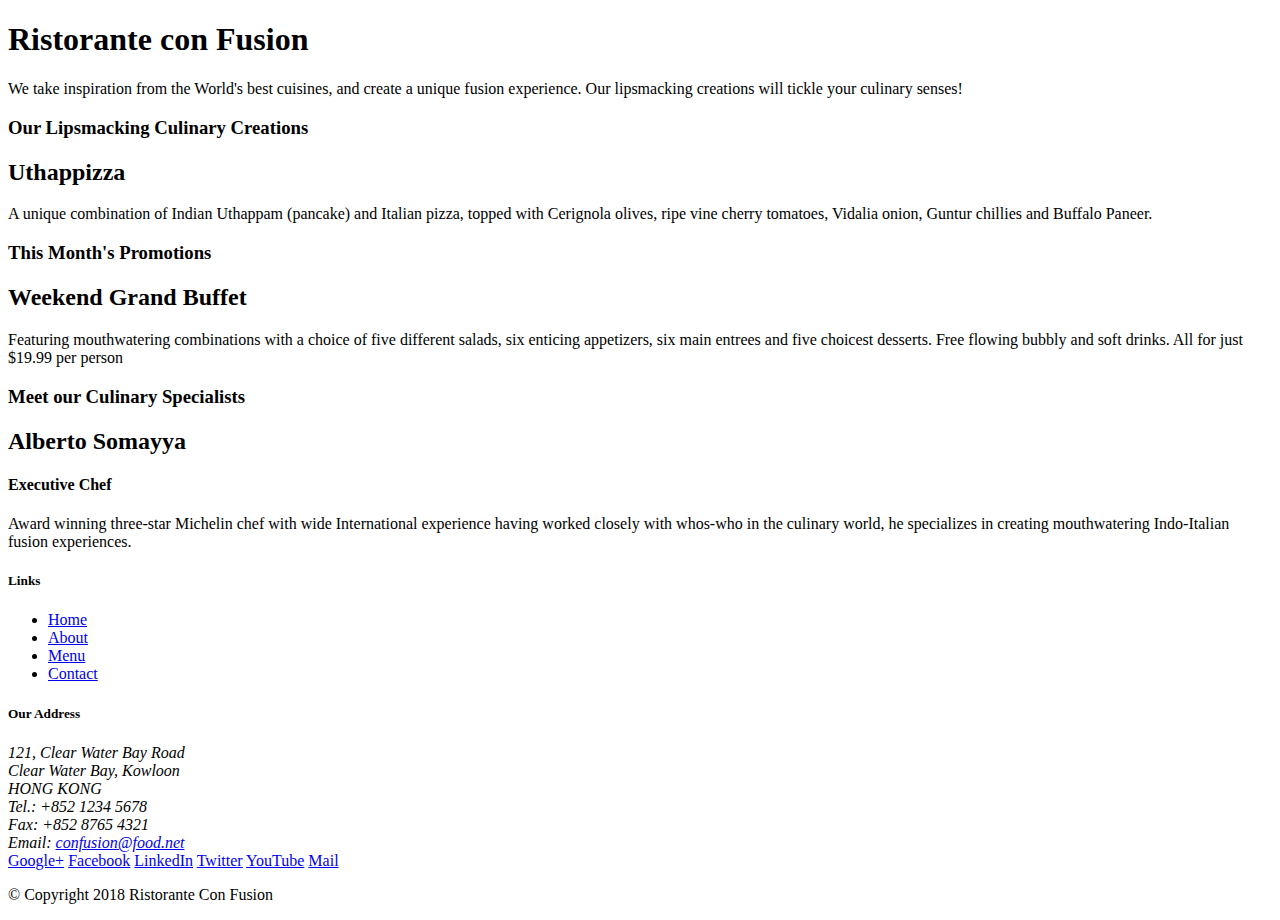
==== index.html @ 7462a1ce "Initial Setup" ====
<!DOCTYPE html>
<html lang="en">

<head>
    <title>Ristorante Con Fusion</title>
</head>

<body>

    <header>
        <div>
            <div>
                <div>
                    <h1>Ristorante con Fusion</h1>
                    <p>We take inspiration from the World's best cuisines, and create a unique fusion experience. Our lipsmacking creations will tickle your culinary senses!</p>
                </div>
                <div>
                </div>
            </div>
        </div>
    </header>

    <div>
        <div>
            <div>
                <h3>Our Lipsmacking Culinary Creations</h3>
            </div>
            <div>
                <h2>Uthappizza</h2>
                <p>A unique combination of Indian Uthappam (pancake) and Italian pizza, topped with Cerignola olives, ripe vine cherry tomatoes, Vidalia onion, Guntur chillies and Buffalo Paneer.</p>
            </div>
        </div>


        <div>
            <div>
                <h3>This Month's Promotions</h3>
            </div>
            <div>
                <h2>Weekend Grand Buffet</h2>
                <p>Featuring mouthwatering combinations with a choice of five different salads, six enticing appetizers, six main entrees and five choicest desserts. Free flowing bubbly and soft drinks. All for just $19.99 per person </p>
            </div>
        </div>

        <div>
            <div>
                <h3>Meet our Culinary Specialists</h3>
            </div>
            <div>
                <h2>Alberto Somayya</h2>
                <h4>Executive Chef</h4>
                <p>Award winning three-star Michelin chef with wide International experience having worked closely with whos-who in the culinary world, he specializes in creating mouthwatering Indo-Italian fusion experiences. </p>
            </div>
        </div>
    </div>

    <footer>
        <div>
            <div>             
                <div>
                    <h5>Links</h5>
                    <ul>
                        <li><a href="#">Home</a></li>
                        <li><a href="#">About</a></li>
                        <li><a href="#">Menu</a></li>
                        <li><a href="#">Contact</a></li>
                    </ul>
                </div>
                <div>
                    <h5>Our Address</h5>
                    <address>
		              121, Clear Water Bay Road<br>
		              Clear Water Bay, Kowloon<br>
		              HONG KONG<br>
		              Tel.: +852 1234 5678<br>
		              Fax: +852 8765 4321<br>
		              Email: <a href="mailto:confusion@food.net">confusion@food.net</a>
		           </address>
                </div>
                <div>
                    <div>
                        <a href="http://google.com/+">Google+</a>
                        <a href="http://www.facebook.com/profile.php?id=">Facebook</a>
                        <a href="http://www.linkedin.com/in/">LinkedIn</a>
                        <a href="http://twitter.com/">Twitter</a>
                        <a href="http://youtube.com/">YouTube</a>
                        <a href="mailto:">Mail</a>
                    </div>
                </div>
           </div>
           <div>             
                <div>
                    <p>© Copyright 2018 Ristorante Con Fusion</p>
                </div>
           </div>
        </div>
    </footer>

</body>

</html>
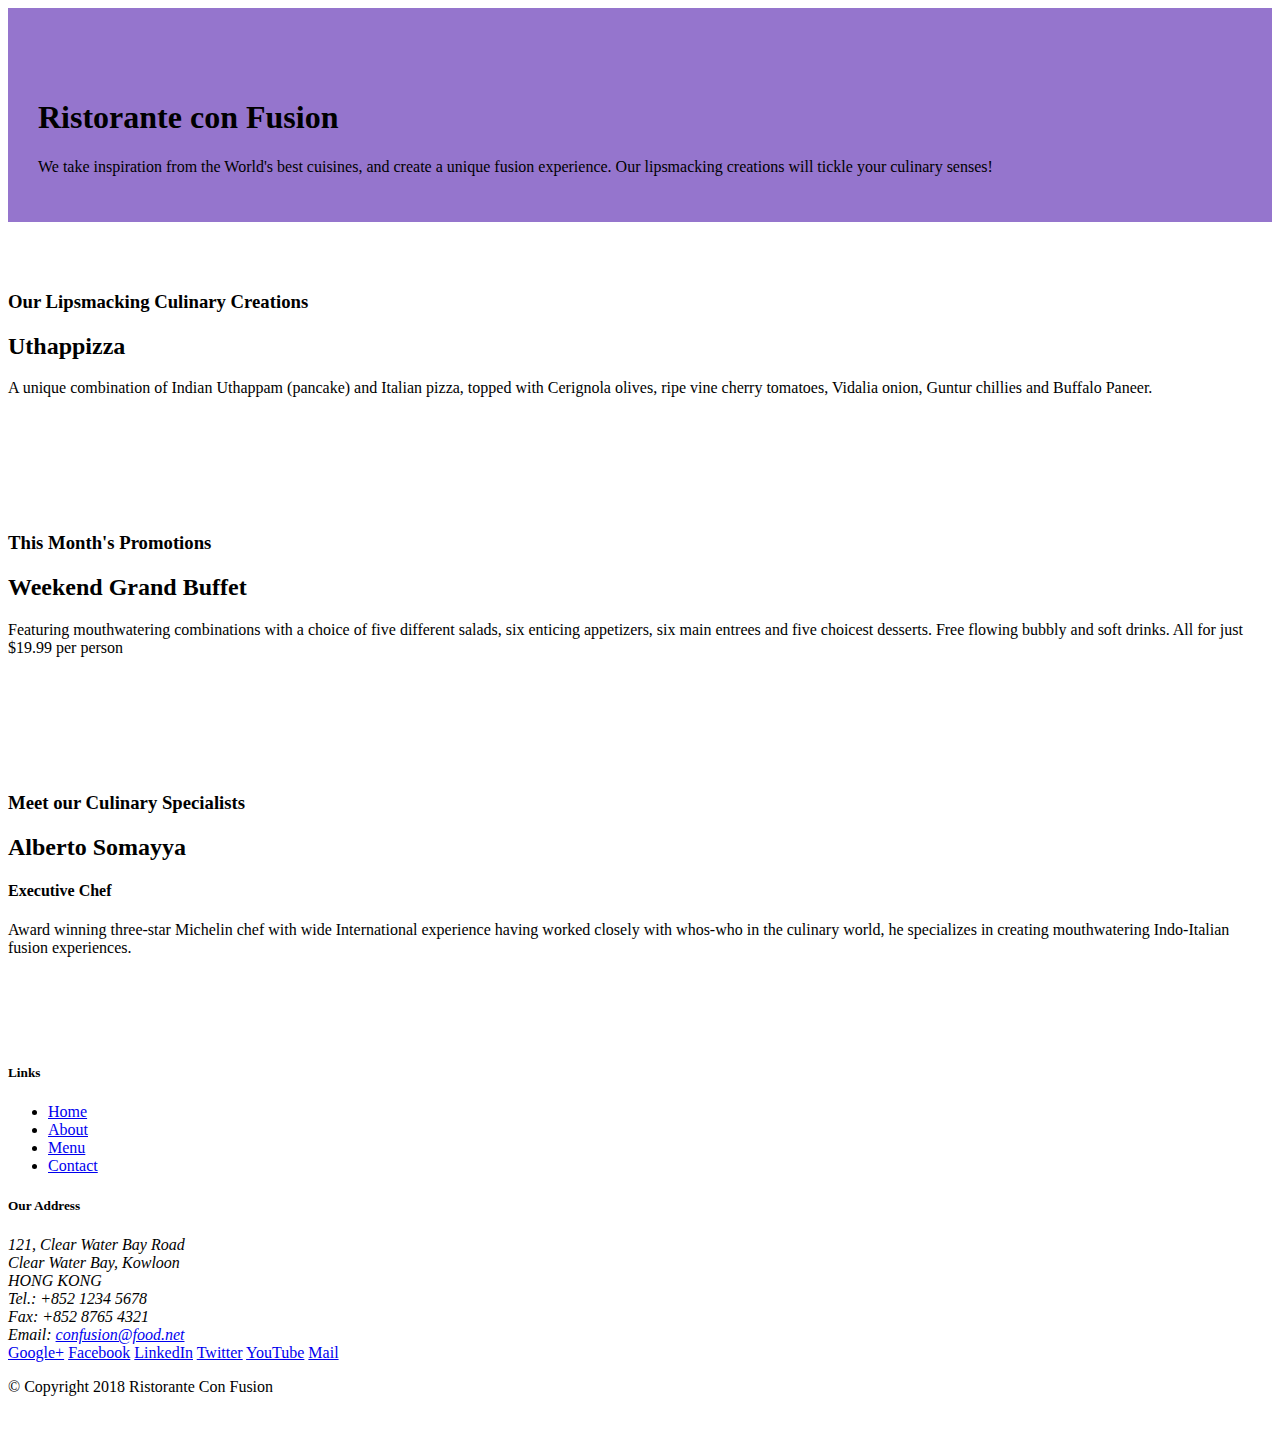
==== commit b3125333: "Second part done right" ====
--- a/index.html
+++ b/index.html
@@ -2,51 +2,59 @@
 <html lang="en">
 
 <head>
+  <!-- Required meta tags always come first -->
+ <meta charset="utf-8">
+ <meta name="viewport" content="width=device-width, initial-scale=1, shrink-to-fit=no">
+ <meta http-equiv="x-ua-compatible" content="ie=edge">
+
+ <!-- Bootstrap CSS -->
+ <link rel="stylesheet" href="node_modules/bootstrap/dist/css/bootstrap.min.css">
+ <link rel="stylesheet" href="css/styles.css">
     <title>Ristorante Con Fusion</title>
 </head>
 
 <body>
 
-    <header>
-        <div>
-            <div>
-                <div>
+    <header class="jumbotron">
+        <div class="container">
+            <div class ="row row-header" >
+                <div class="col-12 col-sm-6">
                     <h1>Ristorante con Fusion</h1>
                     <p>We take inspiration from the World's best cuisines, and create a unique fusion experience. Our lipsmacking creations will tickle your culinary senses!</p>
                 </div>
-                <div>
+                <div class="col-12 col-sm">
                 </div>
             </div>
         </div>
     </header>
 
-    <div>
-        <div>
-            <div>
+    <div class ="container">
+        <div class="row row-content align-items-center">
+            <div class="col-12 col-sm-4 order-sm-last col-md-3">
                 <h3>Our Lipsmacking Culinary Creations</h3>
             </div>
-            <div>
+            <div clss="col col-sm order-sm-first col-md">
                 <h2>Uthappizza</h2>
                 <p>A unique combination of Indian Uthappam (pancake) and Italian pizza, topped with Cerignola olives, ripe vine cherry tomatoes, Vidalia onion, Guntur chillies and Buffalo Paneer.</p>
             </div>
         </div>
 
 
-        <div>
-            <div>
+        <div class="row row-content align-items-center">
+            <div class="col-12 col-sm-4 col-md-3">
                 <h3>This Month's Promotions</h3>
             </div>
-            <div>
+            <div class="col col-sm col-md">
                 <h2>Weekend Grand Buffet</h2>
                 <p>Featuring mouthwatering combinations with a choice of five different salads, six enticing appetizers, six main entrees and five choicest desserts. Free flowing bubbly and soft drinks. All for just $19.99 per person </p>
             </div>
         </div>
 
-        <div>
-            <div>
+        <div class="row row-content align-items-center">
+            <div class="col-12 col-sm-4 order-sm-last col-md-3">
                 <h3>Meet our Culinary Specialists</h3>
             </div>
-            <div>
+            <div class="col col-sm order-sm-first col-md">
                 <h2>Alberto Somayya</h2>
                 <h4>Executive Chef</h4>
                 <p>Award winning three-star Michelin chef with wide International experience having worked closely with whos-who in the culinary world, he specializes in creating mouthwatering Indo-Italian fusion experiences. </p>
@@ -54,19 +62,19 @@
         </div>
     </div>
 
-    <footer>
-        <div>
-            <div>             
-                <div>
+    <footer class="footer">
+        <div class="container">
+            <div class="row">
+                <div class="col-4 offset-1 col-sm-2">
                     <h5>Links</h5>
-                    <ul>
+                    <ul class="list-unstyled ">
                         <li><a href="#">Home</a></li>
                         <li><a href="#">About</a></li>
                         <li><a href="#">Menu</a></li>
                         <li><a href="#">Contact</a></li>
                     </ul>
                 </div>
-                <div>
+                <div class="col-7 col-sm-5">
                     <h5>Our Address</h5>
                     <address>
 		              121, Clear Water Bay Road<br>
@@ -77,25 +85,28 @@
 		              Email: <a href="mailto:confusion@food.net">confusion@food.net</a>
 		           </address>
                 </div>
-                <div>
-                    <div>
+                <div class="col-12 col-sm-4 align-self-center">
+                    <div class="text-center">
                         <a href="http://google.com/+">Google+</a>
                         <a href="http://www.facebook.com/profile.php?id=">Facebook</a>
-                        <a href="http://www.linkedin.com/in/">LinkedIn</a>
+                         <a href="http://www.linkedin.com/in/">LinkedIn</a>
                         <a href="http://twitter.com/">Twitter</a>
                         <a href="http://youtube.com/">YouTube</a>
                         <a href="mailto:">Mail</a>
                     </div>
                 </div>
            </div>
-           <div>             
-                <div>
+           <div class="row justify-content-center">
+                <div class="col-auto">
                     <p>© Copyright 2018 Ristorante Con Fusion</p>
                 </div>
            </div>
         </div>
     </footer>
-
+    <!-- jQuery first, then Popper.js, then Bootstrap JS. -->
+    <script src="node_modules/jquery/dist/jquery.slim.min.js"></script>
+    <script src="node_modules/popper.js/dist/umd/popper.min.js"></script>
+    <script src="node_modules/bootstrap/dist/js/bootstrap.min.js"></script>
 </body>
 
-</html>+</html>
--- a/css/styles.css
+++ b/css/styles.css
@@ -0,0 +1,32 @@
+.row-header {
+  margin: 0px auto;
+  padding: 0px auto;
+}
+
+.row-content {
+  margin: 0px auto;
+  padding: 50px 0px 50px 0px;
+  border--bottom: 1px ridge;
+  min-height; 400px;
+}
+
+.footer {
+  bacground-color: #D1C4E9;
+  margin: 0px auto;
+  padding: 20px 0px 20px 0px;
+
+}
+
+.jumbotron{
+  padding: 70px 30px 30px;
+  margin: 0px auto;
+  background: #9575CD;
+  color; floralwhite;
+
+}
+
+.address {
+  font-size: 80%;
+  margin: 0px;
+  color: #0f0f0f;
+}
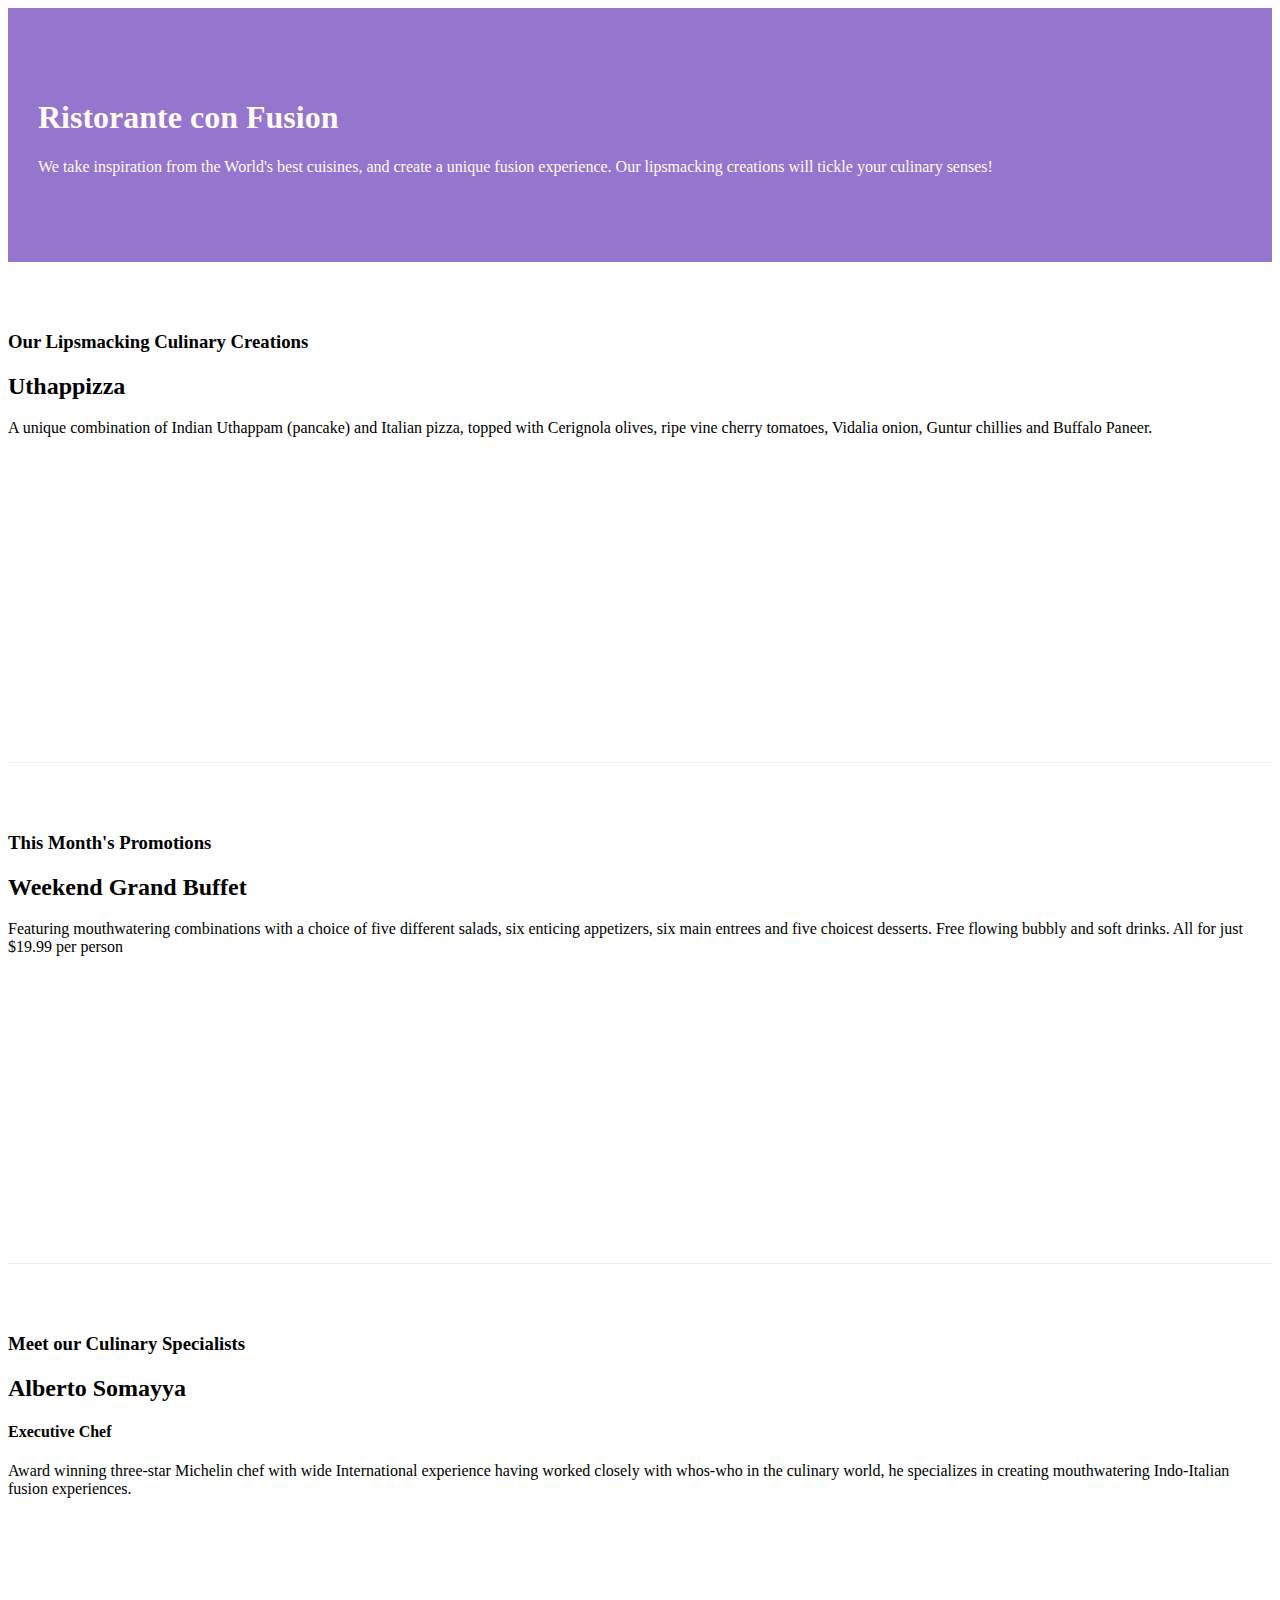
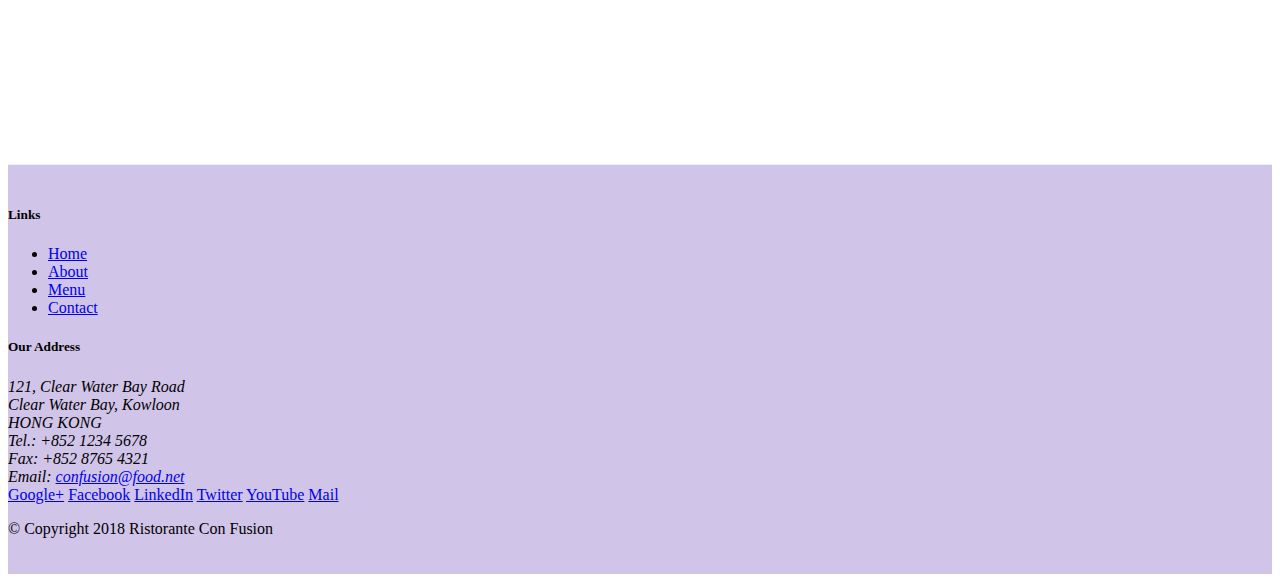
==== commit e39d651e: "Assignment1" ====
--- a/index.html
+++ b/index.html
@@ -33,7 +33,7 @@
             <div class="col-12 col-sm-4 order-sm-last col-md-3">
                 <h3>Our Lipsmacking Culinary Creations</h3>
             </div>
-            <div clss="col col-sm order-sm-first col-md">
+            <div class="col col-sm order-sm-first col-md">
                 <h2>Uthappizza</h2>
                 <p>A unique combination of Indian Uthappam (pancake) and Italian pizza, topped with Cerignola olives, ripe vine cherry tomatoes, Vidalia onion, Guntur chillies and Buffalo Paneer.</p>
             </div>
--- a/css/styles.css
+++ b/css/styles.css
@@ -1,27 +1,29 @@
 .row-header {
   margin: 0px auto;
-  padding: 0px auto;
+  padding: 0px;
+
 }
 
 .row-content {
   margin: 0px auto;
   padding: 50px 0px 50px 0px;
-  border--bottom: 1px ridge;
-  min-height; 400px;
+  border-bottom: 1px ridge;
+  min-height: 400px;
+
 }
 
 .footer {
-  bacground-color: #D1C4E9;
+  background-color: #D1C4E9;
   margin: 0px auto;
   padding: 20px 0px 20px 0px;
 
 }
 
 .jumbotron{
-  padding: 70px 30px 30px;
+  padding: 70px 30px 70px 30px;
   margin: 0px auto;
   background: #9575CD;
-  color; floralwhite;
+  color: floralwhite;
 
 }
 
